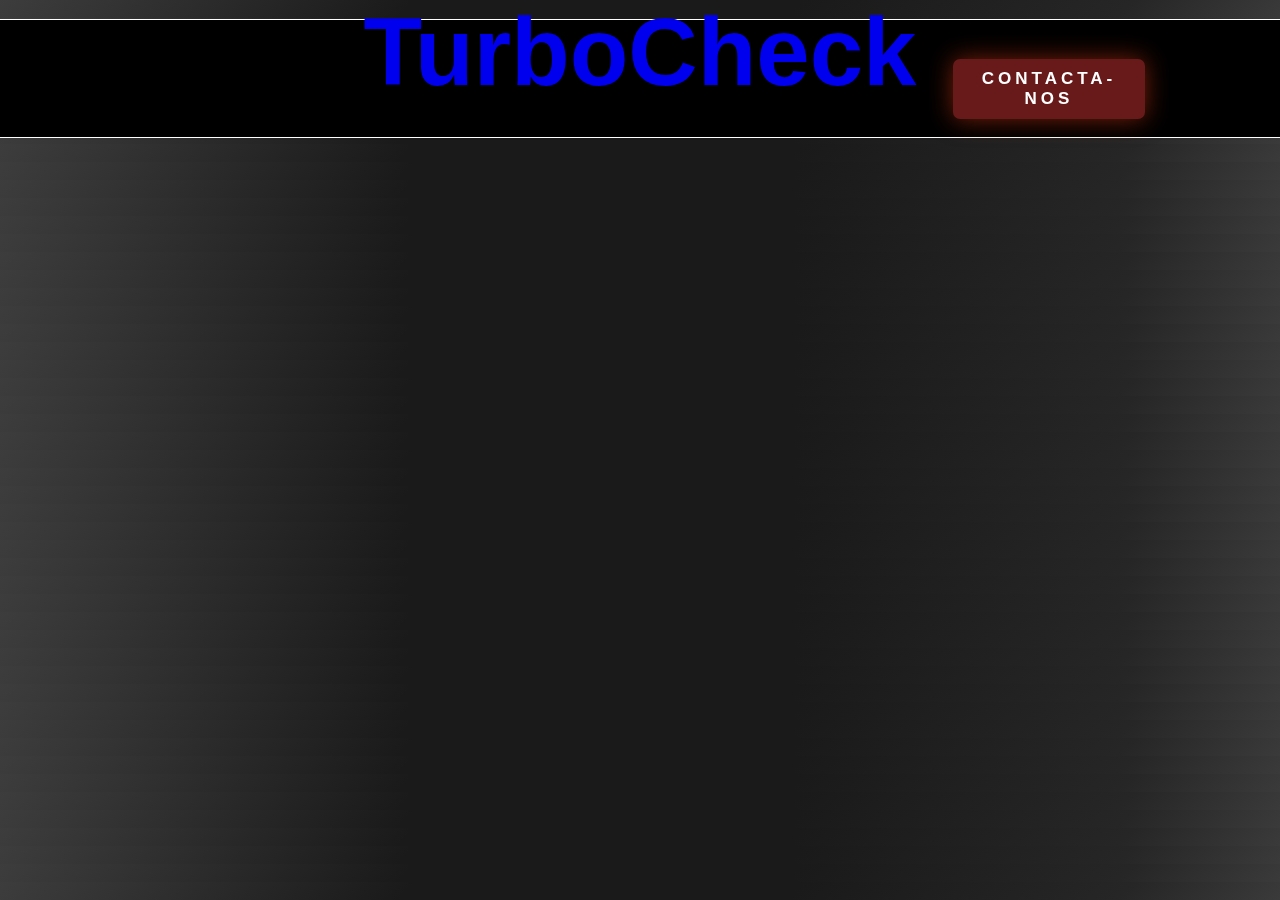
==== aboutUs.html @ 1abb2f83 "image slider and template for each page" ====
<!DOCTYPE html>
<html>
  <head>
    <meta charset="utf-8" />
    <meta http-equiv="X-UA-Compatible" content="IE=edge" />
    <title>TurboCheck</title>
    <meta name="description" content="" />
    <meta name="viewport" content="width=device-width, initial-scale=1" />
    <link rel="stylesheet" type="text/css" href="styles.css" />
  </head>
  <body>

    <nav class="initial" id ="navbar">
      <button class="contact-button">
        Contacta-nos
    </button>
   </nav>

   <div id="contactModal" class="modal">
    <div class="modal-content">
        <span class="close-btn">&times;</span>
        <h2>CONTACTA-NOS</h2>
        <form action="https://public.herotofu.com/v1/014c1fe0-bfc6-11ee-9594-4bf8c9d3c5a0" method="POST">
          <label for="name">NOME COMPLETO:</label>
          <input type="text" id="name" name="name" autocomplete="name" required>
      
          <label for="telemovel">TELEMÓVEL:</label>
          <input type="tel" id="telemovel" name="telemovel" autocomplete="tel" pattern="[0-9]{3}[0-9]{3}[0-9]{3}" required>
          
          <label for="email">EMAIL:</label>
          <input type="email" id="email" name="email" autocomplete="email" required>
      
          <label for="assunto">ASSUNTO:</label>
          <input type="text" id="assunto" name="assunto" autocomplete="off" required></input>
          
          <label for="message">MENSAGEM:</label>
          <textarea id="message" name="message" autocomplete="off" rows="4" required></textarea>
          
          <button type="submit">ENVIAR</button>
      </form>
      
    </div>
</div>

     <div id ="logo" class="fixed">
         <h1><a href="index.html">TurboCheck</a></h1>
    </div>


    <script src="script.js"></script>
  </body>
</html>
---- styles.css ----
:root {
    --primaryColor: #8b7c7c;
    --whiteColor: #fff;
}

* {
    font-family: 'IBM Plex Sans', sans-serif;
}

body {
    margin: 0;
    display: flex;
    flex-direction: column;
    align-items: center;
    background-image: linear-gradient(133.84deg, #4E4E4E -16.04%, #333333 9.33%, #1A1A1A 32.02%, #1A1A1A 62.06%, #262626 87.42%, #4E4E4E 112.12%);

}

a {
    text-decoration: none;
    }
    
    a:visited {
        color: inherit; 
    }


    #navbar {
        background-color: black;
        position: fixed;
        left: 0;
        right: 0;
        top: 20px;
        display: flex;
        justify-content: center;
        align-items: center;
        padding-bottom: 13vh;
        transition: top 0.3s;
        z-index: 2;
    }

    #navbar::before{
        content: "";
        position: absolute;
        left: 0;
        right: 0;
        bottom: 100%;
        height: 20px;
        border-bottom: 1px solid  white;
    }

    #navbar::after{
        content: "";
        position: absolute;
        left: 0;
        right: 0;
        top: 100%;
        height: 20px;
        border-top: 1px solid  white;
    }

.drawTime {
    margin-top: 45vh;
    text-align: center;
}
#navbar.transition {
    border-bottom: 0px solid rgb(255, 244, 244);
    transition: all 1s;
}

.contact-button {
    z-index: 1;
    position: fixed;
    top: 6.5vh;
    right: 15vh;
    width: 15vw;
    min-width: 10vw;
    padding: 10px 20px;
    border: none;
    font-size: 17px;
    color: #fff;
    border-radius: 7px;
    letter-spacing: 4px;
    font-weight: 700;
    text-transform: uppercase;
    transition: 0.5s;
    transition-property: box-shadow;
    background: rgb(104, 26, 26);
    box-shadow: 0 0 25px rgb(121, 32, 10);
}

.contact-button:hover {
    box-shadow: 0 0 5px rgb(117, 24, 12),
                0 0 25px rgb(54, 19, 10),
                0 0 50px rgb(119, 84, 82),
                0 0 100px rgb(66, 26, 23);
}

.modal {
    display: none;
    position: fixed;
    top: 50%;
    left: 50%;
    transform: translate(-50%, -50%);
    background-color: #611b1b;
    padding: 20px;
    box-shadow: 0 0 40px rgba(161, 159, 159, 0.3);
    color: rgba(255, 255, 255, 0.3);
    border-radius: 20px;
    z-index: 3;
}

.modal-content {
    width: 20vw;
    min-width: 15vw;
    display: flex;
    flex-direction: column;
    align-items: center;
    text-align: center;
}

.modal-content label {
    width: 100%; 
    text-align: center;
    margin: 5px 0; 
}

.modal-content input, .modal-content textarea {
    width: 80%; 
    padding: 8px 8px;
    margin: 5px 20px;
    border: 1px solid #ccc;
    border-radius: 10px;
}

.modal-content button {
    width: 50%; 
    padding: 10px;
    margin-top: 10px; 
    border: none;
    background-color: #8b7c7c;
    color: #fff;
    border-radius: 10px;
    cursor: pointer;
}

.modal-content button:hover {
    box-shadow: 0 0 5px rgb(199, 187, 186),
    0 0 25px rgb(78, 77, 77),
    0 0 50px rgb(253, 253, 253),
    0 0 100px rgb(153, 123, 120);
}

.close-btn {
    position: absolute;
    top: 0px;
    right: 10px;
    font-size: 40px;
    cursor: pointer;
}


#logo {
    color: var(--primaryColor);
    font-size: 3rem;
    position: absolute;
    top: 50%;
    left: 50%;
    transform: translate(-50%, -50%);
    z-index: 2;
}

#logo.fixed {
    position: fixed;
    top: -7.5vh; 
    left: 50%;
    transform: translateX(-50%);
    z-index: 2;
}

.storyTime {
    position: absolute;
    top: 110%;
    display: grid;
    place-items: center;
    align-content: center;
    min-height: 100vh;
    grid-gap: 50vh;
}



.img-responsive{
    width: 100%;
    border-radius: 30px;
}

.article-responsive {
    display: flex;
    flex-direction: column;
    align-items: center;
    color: var(--primaryColor);
}

.info {
    text-align: center;
    border-radius: 40px;
    border: 5px solid var(--primaryColor);
    padding: 5px;
    max-width: 20vw;
    z-index: 1;
}

.hidden:nth-child(1){
opacity: 0;
filter: blur(5px);
transform: translateX(-100%);
transition: all 2s;
}

.hidden:nth-child(2){
opacity: 0;
filter: blur(5px);
transform: translateX(100%);
transition: all 2s;
}

.hidden:nth-child(3){
opacity: 0;
filter: blur(5px);
transform: translateX(-100%);
transition: all 2s;
}

.hidden:nth-child(4){
opacity: 0;
filter: blur(5px);
transform: translateX(100%);
transition: all 2s;
}

.show:nth-child(1){
filter: blur(0);
transform: translateX(70%);
opacity: 1;
box-shadow: 
  rgba(139, 124, 124, 0.4) -5px 5px, 
  rgba(139, 124, 124, 0.3) -10px 10px, 
  rgba(139, 124, 124, 0.2) -15px 15px, 
  rgba(139, 124, 124, 0.1) -20px 20px, 
  rgba(139, 124, 124, 0.05) -25px 25px;}


.show:nth-child(2){
filter: blur(0);
transform: translateX(-110%);
opacity: 1;
box-shadow: 
  rgba(139, 124, 124, 0.4) 5px 5px, 
  rgba(139, 124, 124, 0.3) 10px 10px, 
  rgba(139, 124, 124, 0.2) 15px 15px, 
  rgba(139, 124, 124, 0.1) 20px 20px, 
  rgba(139, 124, 124, 0.05) 25px 25px;
}

.show:nth-child(3){
filter: blur(0);
transform: translateX(85%);
opacity: 1;
box-shadow: 
  rgba(139, 124, 124, 0.4) -5px 5px, 
  rgba(139, 124, 124, 0.3) -10px 10px, 
  rgba(139, 124, 124, 0.2) -15px 15px, 
  rgba(139, 124, 124, 0.1) -20px 20px, 
  rgba(139, 124, 124, 0.05) -25px 25px;}

.show:nth-child(4){
filter: blur(0);
transform: translateX(-95%);
opacity: 1;
box-shadow: 
  rgba(139, 124, 124, 0.4) 5px 5px, 
  rgba(139, 124, 124, 0.3) 10px 10px, 
  rgba(139, 124, 124, 0.2) 15px 15px, 
  rgba(139, 124, 124, 0.1) 20px 20px, 
  rgba(139, 124, 124, 0.05) 25px 25px;
}

/* SERVICES PAGE*/
.container {
    padding: 2rem;
}

.slider-wrapper {
    position: relative;
    max-width: 40rem;
    margin: 18vh auto;
}

.slider{
    display: flex;
    aspect-ratio: 16 / 9;
    overflow-x: auto;
    overflow-x: hidden;
    scroll-snap-type: x mandatory;
    scroll-behavior: smooth;
    box-shadow:0 1.5rem 3rem -0.75rem hsla(0, 0%, 0%, 0.25);
    border-radius: 0.5rem;
}

.slider img {
    flex: 1 0 100%;
    scroll-snap-align: start;
    object-fit: cover;
}

.slider-nav {
    display: flex;
    column-gap: 1rem;
    position: absolute;
    bottom: 1.25rem;
    left: 50%;
    transform: translateX(-50%);
    z-index: 1;
}

.slider-nav a{
    width: 0.5rem;
    height: 0.5rem;
    border-radius: 50%;
    background-color: #fff;
    opacity: 0.75;
    transition: opacity ease 250ms;
}

#a1:hover{
    width: 0.6rem;
    height: 0.6rem;
    opacity: 1;
}

#a2:hover{
    width: 0.6rem;
    height: 0.6rem;
    opacity: 1;
}

#a3:hover{
    width: 0.6rem;
    height: 0.6rem;
    opacity: 1;
}
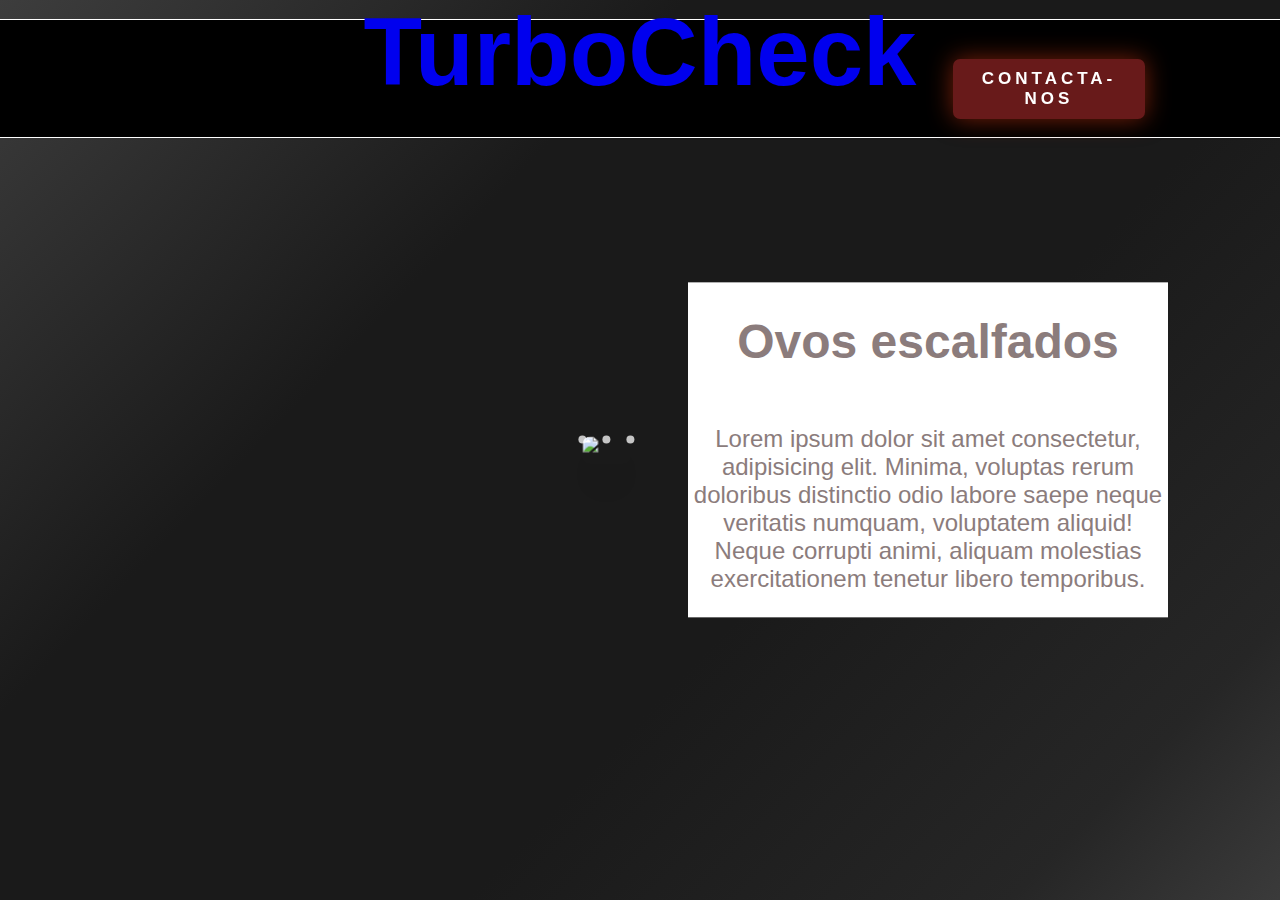
==== commit 68f21bfc: "basic templates for each page" ====
--- a/aboutUs.html
+++ b/aboutUs.html
@@ -46,6 +46,34 @@
          <h1><a href="index.html">TurboCheck</a></h1>
     </div>
 
+    <div id="main-container">
+      <article>
+      </article>
+
+       <section class="container">
+          <div class="slider-wrapper">
+              <div class="slider">
+                  <img id="slide-1" src="https://placehold.co/300x200.png" />
+                  <img id="slide-2" src="https://placehold.co/300x200.png" />
+                  <img id="slide-3" src="https://placehold.co/300x200.png" />
+              </div>
+              <div class="slider-nav">
+                  <a id="a1" href="#slide-1"></a>
+                  <a id="a2" href="#slide-2"></a>
+                  <a id="a3" href="#slide-3"></a>
+              </div>
+          </div>
+       </section>
+
+        <div class="information">
+            <h1 id="title">Ovos escalfados</h1>
+            <article>
+              <p>
+                Lorem ipsum dolor sit amet consectetur, adipisicing elit. Minima, voluptas rerum doloribus distinctio odio labore saepe neque veritatis numquam, voluptatem aliquid! Neque corrupti animi, aliquam molestias exercitationem tenetur libero temporibus.
+              </p>
+            </article>
+        </div>
+  </div>
 
     <script src="script.js"></script>
   </body>
--- a/styles.css
+++ b/styles.css
@@ -13,7 +13,7 @@
     flex-direction: column;
     align-items: center;
     background-image: linear-gradient(133.84deg, #4E4E4E -16.04%, #333333 9.33%, #1A1A1A 32.02%, #1A1A1A 62.06%, #262626 87.42%, #4E4E4E 112.12%);
-
+    min-height: 100vh;
 }
 
 a {
@@ -287,14 +287,13 @@
 }
 
 /* SERVICES PAGE*/
-.container {
-    padding: 2rem;
-}
 
 .slider-wrapper {
-    position: relative;
-    max-width: 40rem;
-    margin: 18vh auto;
+    position: absolute;
+    max-width: 30rem;
+    left: 50%;
+    top: 50%;
+    transform: translate(-120%, -50%);
 }
 
 .slider{
@@ -351,6 +350,21 @@
     opacity: 1;
 }
 
-
-
-
+.information{
+    display: flex;
+    justify-content: center;
+    flex-direction: column;
+    align-items: center;
+    text-align: center;
+    font-size: 1.5rem;
+    color: var(--primaryColor);
+    position: absolute;
+    max-width: 30rem;
+    left: 50%;
+    top: 50%;
+    transform: translate(10%, -50%);
+    background-color: white;
+}
+
+
+
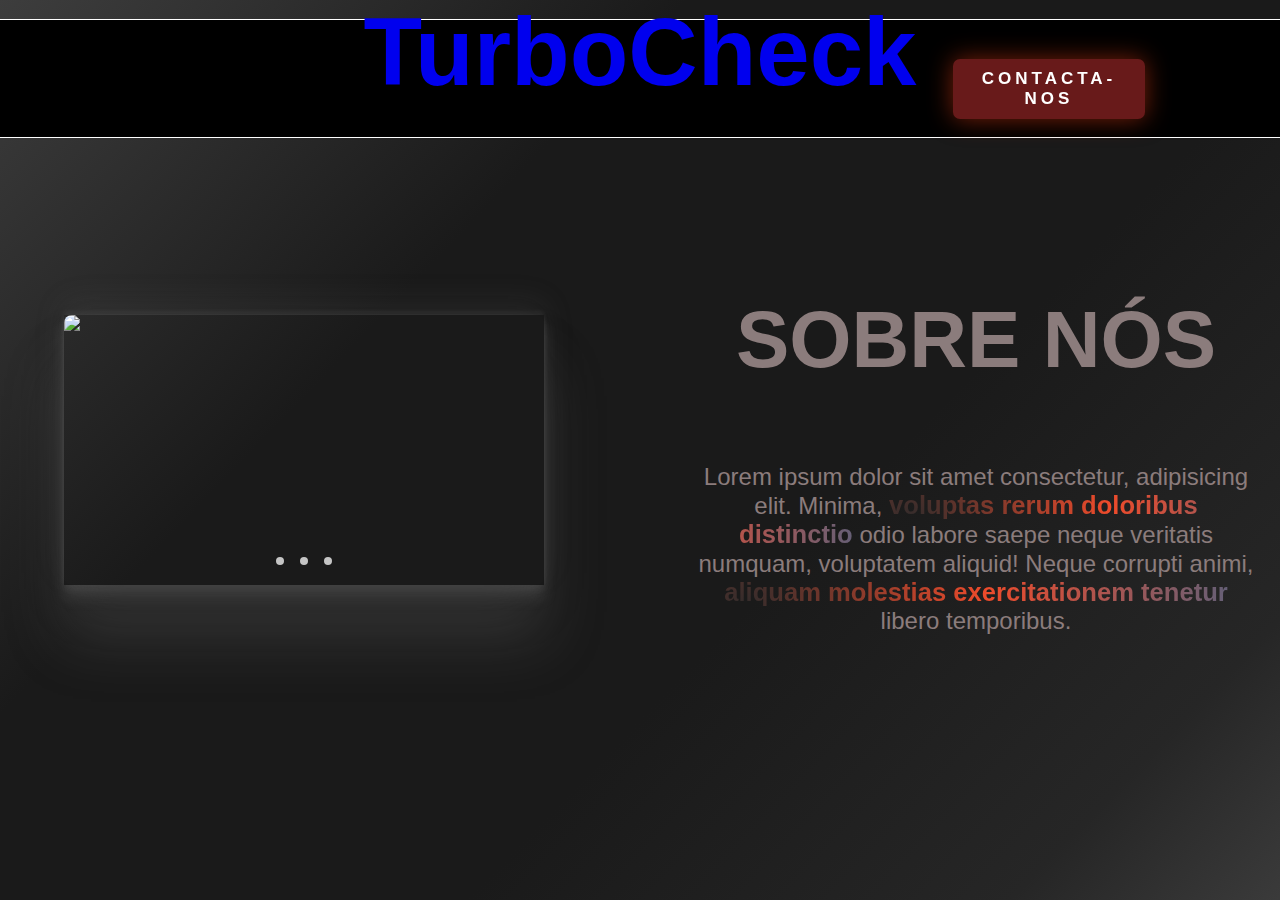
==== commit d07fbba5: "apple ideia" ====
--- a/aboutUs.html
+++ b/aboutUs.html
@@ -65,14 +65,14 @@
           </div>
        </section>
 
-        <div class="information">
-            <h1 id="title">Ovos escalfados</h1>
-            <article>
-              <p>
-                Lorem ipsum dolor sit amet consectetur, adipisicing elit. Minima, voluptas rerum doloribus distinctio odio labore saepe neque veritatis numquam, voluptatem aliquid! Neque corrupti animi, aliquam molestias exercitationem tenetur libero temporibus.
-              </p>
-            </article>
-        </div>
+       <div class="information">
+        <h1 id="title">SOBRE NÓS</h1>
+        <article>
+          <p id="info-text">
+            Lorem ipsum dolor sit amet consectetur, adipisicing elit. Minima, <strong>voluptas rerum doloribus distinctio</strong> odio labore saepe neque veritatis numquam, voluptatem aliquid! Neque corrupti animi,<strong> aliquam molestias exercitationem tenetur</strong> libero temporibus.
+          </p>
+        </article>
+    </div>
   </div>
 
     <script src="script.js"></script>
--- a/styles.css
+++ b/styles.css
@@ -248,7 +248,9 @@
   rgba(139, 124, 124, 0.3) -10px 10px, 
   rgba(139, 124, 124, 0.2) -15px 15px, 
   rgba(139, 124, 124, 0.1) -20px 20px, 
-  rgba(139, 124, 124, 0.05) -25px 25px;}
+  rgba(139, 124, 124, 0.05) -25px 25px;
+
+}
 
 
 .show:nth-child(2){
@@ -261,6 +263,7 @@
   rgba(139, 124, 124, 0.2) 15px 15px, 
   rgba(139, 124, 124, 0.1) 20px 20px, 
   rgba(139, 124, 124, 0.05) 25px 25px;
+
 }
 
 .show:nth-child(3){
@@ -272,7 +275,9 @@
   rgba(139, 124, 124, 0.3) -10px 10px, 
   rgba(139, 124, 124, 0.2) -15px 15px, 
   rgba(139, 124, 124, 0.1) -20px 20px, 
-  rgba(139, 124, 124, 0.05) -25px 25px;}
+  rgba(139, 124, 124, 0.05) -25px 25px;
+
+}
 
 .show:nth-child(4){
 filter: blur(0);
@@ -284,16 +289,19 @@
   rgba(139, 124, 124, 0.2) 15px 15px, 
   rgba(139, 124, 124, 0.1) 20px 20px, 
   rgba(139, 124, 124, 0.05) 25px 25px;
-}
-
-/* SERVICES PAGE*/
+
+}
+
+/* OTHER PAGES*/
 
 .slider-wrapper {
     position: absolute;
-    max-width: 30rem;
+    max-width: 30vw;
+    min-width: 30rem;
     left: 50%;
     top: 50%;
     transform: translate(-120%, -50%);
+    box-shadow: rgba(128, 128, 128, 0.25) 0px 54px 55px, rgba(138, 137, 137, 0.12) 0px -12px 30px, rgba(132, 131, 131, 0.12) 0px 4px 6px, rgba(194, 194, 194, 0.17) 0px 12px 13px, rgba(216, 216, 216, 0.09) 0px -3px 5px;
 }
 
 .slider{
@@ -350,7 +358,7 @@
     opacity: 1;
 }
 
-.information{
+.information {
     display: flex;
     justify-content: center;
     flex-direction: column;
@@ -359,12 +367,39 @@
     font-size: 1.5rem;
     color: var(--primaryColor);
     position: absolute;
-    max-width: 30rem;
+    max-width: 35rem;
     left: 50%;
     top: 50%;
     transform: translate(10%, -50%);
-    background-color: white;
-}
-
-
-
+    background-color: transparent;
+    border-radius: 10px;
+    /* box-shadow: rgba(128, 128, 128, 0.25) 0px 54px 55px, rgba(138, 137, 137, 0.12) 0px -12px 30px, rgba(132, 131, 131, 0.12) 0px 4px 6px, rgba(194, 194, 194, 0.17) 0px 12px 13px, rgba(216, 216, 216, 0.09) 0px -3px 5px;
+    */
+}
+
+#title {
+    position: relative;
+    font-size: 5rem;
+    font-weight: 600;
+    color: var(--primaryColor);
+}
+
+#info-text {
+    position: relative;
+    font-size: 1.5rem;
+    color: var(--primaryColor);
+    -webkit-background-clip: text;
+    background-clip: text;
+}
+
+#info-text strong{
+    position: relative;
+    font-size: 1.6rem;
+    color: transparent;
+    -webkit-background-clip: text;
+    background-clip: text;
+    background-image: repeating-radial-gradient(circle at 20px 30px, #302b2b, #ee4b2b, #655f76);
+}
+
+
+
